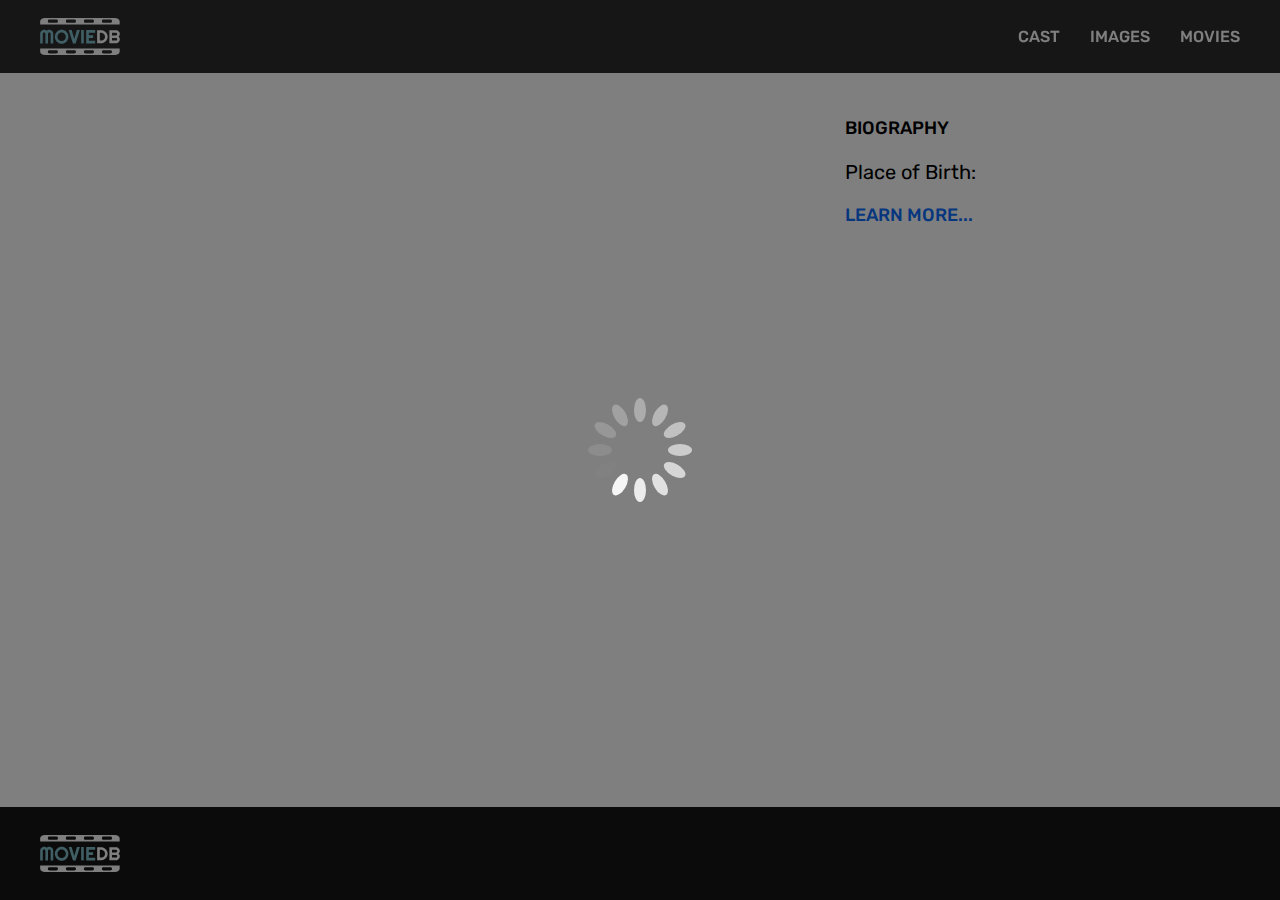
==== cast.html @ 1c2d643c "add cast page" ====
<!DOCTYPE html>
<html lang="en">
  <head>
    <meta charset="UTF-8" />
    <meta http-equiv="X-UA-Compatible" content="IE=edge" />
    <meta name="viewport" content="width=device-width, initial-scale=1.0" />
    <title>Movie</title>

    <!-- Favicon -->
    <!-- <link rel="shortcut icon" href="images/"> -->

    <!-- Stylesheets -->
    <link
      rel="stylesheet"
      href="https://cdn.jsdelivr.net/npm/swiper@8/swiper-bundle.min.css"
    />
    <link rel="stylesheet" href="css/normalize.css" />
    <link rel="stylesheet" href="css/main.css" />
  </head>

  <body id="home">
    <!-- HEADER -->
    <header class="site-header" data-site-header>
      <div class="container site-header__container">
        <a href="index.html" class="logo">
          <img
            class="logo__img"
            src="images/logo.svg"
            alt="MovieDB"
            width="80"
            height="37"
          />
        </a>
        <nav class="sitenav">
          <ul class="sitenav__list">
            <li class="sitenav__item">
              <a class="sitenav__link" href="#cast">Cast</a>
            </li>
            <li class="sitenav__item">
              <a class="sitenav__link" href="#images">Images</a>
            </li>
            <li class="sitenav__item">
              <a class="sitenav__link" href="#movies">Movies</a>
            </li>
          </ul>
        </nav>
      </div>
    </header>
    <!-- /HEADER -->

    <!-- MAIN CONTENT -->
    <main class="main-content">
      <!-- CAST -->
      <section class="cast" id="cast">
        <div class="container cast__inner">
          <div class="cast__card card-cast">
            <img class="card-cast__img" width="" height="" data-cast-img />
            <div class="card-cast__content">
              <h2 class="card-cast__name" data-cast-name></h2>
              <p class="card-cast__bio">
                <span class="card-cast__bio-top">BIOGRAPHY</span>

                <span class="card-cast__bio-inner" data-cast-bio></span>
              </p>
              <p class="card-cast__birth" data-cast-birth></p>
              <p class="card-cast__birth-place">
                Place of Birth:
                <span class="card-cast-birth-place-inner" data-cast-place>
                </span>
              </p>
              <p class="card-cast__rating" data-cast-rating></p>
              <a class="card-cast__link" data-cast-link>Learn more...</a>
            </div>
          </div>
        </div>
      </section>
      <!-- /CAST -->

      <!-- CAST-IMAGES -->
      <section class="swiper cast-images container" id="images">
        <h2 class="cast-images__title movie__title" data-cast-images-title></h2>
        <div
          class="cast-images__wrapper swiper-wrapper"
          data-cast-images-wrapper
        ></div>
      </section>
      <!-- /CAST-IMAGEs -->

      <!-- CAST-MOVIE -->
      <section class="cast-movie" id="movies">
        <h2 class="cast-movie__title movie__title" data-cast-movie-title></h2>
        <div
          class="container cast-movie__wrapper movie__wrapper"
          data-cast-movie-wrapper
        ></div>
      </section>
      <!-- /CAST-MOVIE -->
    </main>
    <!-- /MAIN CONTENT -->

    <!-- FOOTER -->
    <header class="site-footer">
      <div class="container site-footer__container">
        <a href="/" class="logo">
          <img
            class="logo__img"
            src="images/logo.svg"
            alt="MovieDB"
            width="80"
            height="37"
          />
        </a>
      </div>
    </header>
    <!-- /FOOTER -->

    <!-- TEMPLATE POPULAR -->
    <template data-card-template>
      <div class="popular__card card-popular">
        <img class="card-popular__img" width="250" height="375" data-card-img />
        <span class="card-popular__rating-badge" data-card-rating></span>
        <h2 class="card-popular__title" data-card-title></h2>
        <a class="card-popular__link" href="" data-card-link></a>
      </div>
    </template>
    <!-- /TEMPLATE POPULAR -->

    <!-- LOADER -->
    <div class="loader hidden" data-loader>
      <img class="loader__img" src="images/spinner.svg" alt="loader" />
    </div>
    <!-- /LOADER -->

    <!-- SCRIPTS -->
    <script src="https://cdn.jsdelivr.net/npm/swiper@8/swiper-bundle.min.js"></script>
    <script src="js/main.js"></script>
    <script src="js/cast.js"></script>
  </body>
</html>
---- css/main.css ----
/* FONTS */
@font-face {
  font-weight: 400;
  src: url("../fonts/rubik-v23-latin-regular.woff2") format("woff2"), url("../fonts/rubik-v23-latin-regular.woff") format("woff");
  font-display: swap;
  font-family: "Rubik";
  font-style: normal;
}
@font-face {
  font-weight: 500;
  src: url("../fonts/rubik-v23-latin-500.woff2") format("woff2"), url("../fonts/rubik-v23-latin-500.woff") format("woff");
  font-display: swap;
  font-family: "Rubik";
  font-style: normal;
}
@font-face {
  font-weight: 600;
  src: url("../fonts/rubik-v23-latin-600.woff2") format("woff2"), url("../fonts/rubik-v23-latin-600.woff") format("woff");
  font-display: swap;
  font-family: "Rubik";
  font-style: normal;
}
@font-face {
  font-weight: 700;
  src: url("../fonts/rubik-v23-latin-700.woff2") format("woff2"), url("../fonts/rubik-v23-latin-700.woff") format("woff");
  font-display: swap;
  font-family: "Rubik";
  font-style: normal;
}
/* CUSTOM PROPS */
:root {
  --primary-bg-color: #fff;
  --text-color: #000;
}

/* GLOBAL */
html {
  scroll-behavior: smooth;
  height: 100%;
  box-sizing: border-box;
}

* {
  margin: 0;
  padding: 0;
  list-style-type: none;
  text-decoration: none;
}

*,
*::before,
*::after {
  box-sizing: inherit;
}

*:focus {
  outline: 2px dashed var(--text-color);
  outline-offset: 3px;
}

img {
  display: block;
  max-width: 100%;
  height: auto;
}

body {
  height: 100%;
  font-family: "Rubik", "Arial", sans-serif;
  font-size: 16px;
  font-weight: 400;
  line-height: 1.5;
  color: var(--text-color);
  background-color: var(--primary-bg-color);
  display: flex;
  flex-direction: column;
}

/* SCROLL BAR */
@media only screen and (min-width: 768px) {
  ::-webkit-scrollbar {
    width: 12px;
  }
}

@media only screen and (min-width: 768px) {
  ::-webkit-scrollbar-track {
    border-radius: 8px;
    box-shadow: inset 0 0 5px grey;
  }
}

@media only screen and (min-width: 768px) {
  ::-webkit-scrollbar-thumb {
    background: rgb(110, 110, 110);
    border-radius: 10px;
  }
  ::-webkit-scrollbar-thumb:hover {
    background: rgb(110, 110, 110);
  }
}

/* SITENAV */
.sitenav__list {
  display: flex;
  gap: 30px;
  text-transform: uppercase;
}

.sitenav__link {
  font-size: 16px;
  font-weight: 500;
  color: #fff;
  transition: font-size 0.5s ease;
}
@media only screen and (max-width: 768px) {
  .sitenav__link {
    font-size: 15px;
  }
}
@media only screen and (max-width: 576px) {
  .sitenav__link {
    font-size: 14px;
  }
}

/* LOGO */
@media only screen and (max-width: 576px) {
  .logo {
    margin-right: 20px;
  }
}

.logo__img {
  width: 80px;
  height: 37px;
}
@media screen and (max-width: 768px) {
  .logo__img {
    width: 70px;
    height: auto;
  }
}
@media screen and (max-width: 576px) {
  .logo__img {
    width: 60px;
  }
}

/* MAIN CONTENT */
.main-content {
  flex-grow: 1;
  padding-bottom: 50px;
}

/* ALERT TEXT */
.alert-text {
  width: 100%;
  display: block;
  text-align: center;
  font-size: 40px;
  font-weight: 500;
}

/* TO DOWN ANIM ARROW */
.to-down {
  position: absolute;
  z-index: 4;
  left: 50%;
  transform: translate(-50%);
  animation: down-anim 2s infinite;
  transition: bottom 0.5s ease, opacity 0.5s ease;
}
.to-down svg {
  width: 34px;
  height: 45px;
}
@media only screen and (max-width: 576px) {
  .to-down svg {
    width: 23px;
    height: 30px;
  }
}

.cast-images__wrapper {
  display: flex;
  width: 100%;
}

.cast-images__img {
  width: 100%;
}

@keyframes down-anim {
  0% {
    bottom: 70px;
  }
  25% {
    bottom: 55px;
  }
  50% {
    bottom: 70px;
  }
  75% {
    bottom: 55px;
  }
  100% {
    bottom: 70px;
  }
}
/* CONTAINER */
.container {
  width: 100%;
  max-width: 1240px;
  margin: 0 auto;
  padding: 0 20px;
}

/* MODAL */
.modal {
  position: fixed;
  z-index: 20;
  inset: 0;
  justify-content: center;
  align-items: flex-start;
  display: flex;
  visibility: hidden;
  transition: visibility 0.5s ease;
}
.modal .modal__inner {
  top: -100%;
  transform: translateY(-100%);
  transition: transform 0.7s ease, top 0.7s ease;
}
.modal.show {
  visibility: visible;
  background-color: rgba(0, 0, 0, 0.7);
  -webkit-backdrop-filter: blur(4px);
          backdrop-filter: blur(4px);
}
.modal.show .modal__inner {
  top: 50%;
  transform: translateY(-50%);
  transition: transform 0.7s ease, top 0.7s ease;
}

.modal__inner {
  position: relative;
  max-width: 800px;
  width: 100%;
  display: flex;
  flex-direction: column;
  background-color: #fff;
  border-radius: 10px;
  padding: 20px 30px;
  transition: max-width 0.5s ease, padding 0.5s ease;
}
@media only screen and (max-width: 992px) {
  .modal__inner {
    padding: 30px;
    max-width: 80%;
  }
}
@media only screen and (max-width: 576px) {
  .modal__inner {
    max-width: 90%;
    min-height: 270px;
  }
}

.modal__content {
  display: flex;
  align-items: center;
  gap: 30px;
  height: 100%;
}
@media only screen and (max-width: 768px) {
  .modal__content {
    flex-direction: column;
  }
}

.modal__close {
  position: absolute;
  right: 20px;
  top: 20px;
  font-size: 40px;
  border: none;
  background-color: transparent;
  padding: 0;
  margin: 0;
  transition: top 0.5s ease, right 0.5s ease;
}
@media only screen and (max-width: 992px) {
  .modal__close {
    right: 5px;
    top: 5px;
  }
}

.modal__video {
  border: none;
  max-width: 400px;
  width: 100%;
  height: 225px;
}
@media only screen and (max-width: 992px) {
  .modal__video {
    height: 100%;
  }
}

.modal__content-title {
  font-size: 20px;
  text-transform: uppercase;
  overflow: hidden;
  text-overflow: ellipsis;
  display: -webkit-box;
  -webkit-line-clamp: 1;
  line-clamp: 1;
  -webkit-box-orient: vertical;
  transition: font-size 0.5s ease;
}
@media only screen and (max-width: 992px) {
  .modal__content-title {
    font-size: 19px;
  }
}
@media only screen and (max-width: 768px) {
  .modal__content-title {
    font-size: 18px;
    text-align: center;
  }
}
@media only screen and (max-width: 576px) {
  .modal__content-title {
    font-size: 17px;
  }
}

.modal__content-desc {
  font-size: 18px;
  font-weight: 400;
  text-align: justify;
  overflow: hidden;
  text-overflow: ellipsis;
  display: -webkit-box;
  -webkit-line-clamp: 6;
  line-clamp: 6;
  -webkit-box-orient: vertical;
  transition: font-size 0.5s ease;
}
@media only screen and (max-width: 768px) {
  .modal__content-desc {
    font-size: 17px;
  }
}
@media only screen and (max-width: 576px) {
  .modal__content-desc {
    font-size: 16px;
  }
}

.loader {
  position: fixed;
  inset: 0;
  z-index: 20;
  background-color: rgba(0, 0, 0, 0.5);
  display: flex;
  align-items: center;
  justify-content: center;
}
.loader.hidden {
  display: none;
}

.loader__img {
  width: 200px;
  height: 200px;
}
@media only screen and (max-width: 768px) {
  .loader__img {
    width: 120px;
    height: 120px;
  }
}

/* HEADER */
.site-header {
  background-color: #171717;
  padding: 18px 0;
  background-color: rgba(23, 23, 23, 0.9);
  position: fixed;
  width: 100%;
  z-index: 10;
  top: 0;
  transition: padding 0.5s ease, background-color 0.5s ease;
}
.site-header.fixed {
  background-color: rgba(23, 23, 23, 0.6);
  -webkit-backdrop-filter: blur(5px);
          backdrop-filter: blur(5px);
  padding: 10px 0;
}
@media screen and (max-width: 768px) {
  .site-header {
    padding: 20px 0;
  }
}
@media screen and (max-width: 576px) {
  .site-header {
    padding: 15px 0;
  }
}

.site-header__container {
  display: flex;
  align-items: center;
  justify-content: space-between;
}

/* TOP BANNER */
.top-banner {
  position: relative;
  -webkit-user-select: none;
     -moz-user-select: none;
          user-select: none;
  background-color: #000;
  transition: height 0.5s ease;
}

.top-banner__img {
  width: 100%;
  -o-object-fit: cover;
     object-fit: cover;
  height: 100vh;
  filter: brightness(0.3);
}
@media only screen and (max-width: 992px) {
  .top-banner__img {
    min-width: 100%;
  }
}

.top-banner__content {
  position: absolute;
  inset: 0;
  display: flex;
  align-items: center;
  justify-content: center;
}

.top-banner__content-inner {
  max-width: 600px;
  width: 100%;
  transform: translateX(-250px);
  color: #fff;
  transition: transform 0.5s ease;
}
@media only screen and (max-width: 1240px) {
  .top-banner__content-inner {
    transform: translateX(0);
  }
}
@media only screen and (max-width: 992px) {
  .top-banner__content-inner {
    font-size: 28px;
    transform: translateY(100px);
  }
}
@media only screen and (max-width: 768px) {
  .top-banner__content-inner {
    font-size: 24px;
    padding: 0 20px;
  }
}
@media only screen and (max-width: 576px) {
  .top-banner__content-inner {
    font-size: 22px;
  }
}

.top-banner__title {
  text-align: center;
  margin-bottom: 10px;
  font-size: 32px;
  text-transform: uppercase;
  transition: font-size 0.5s ease;
}
@media only screen and (max-width: 992px) {
  .top-banner__title {
    font-size: 28px;
  }
}
@media only screen and (max-width: 768px) {
  .top-banner__title {
    font-size: 24px;
  }
}
@media only screen and (max-width: 576px) {
  .top-banner__title {
    font-size: 22px;
  }
}

.top-banner__desc {
  font-size: 21px;
  text-align: justify;
  margin-bottom: 15px;
  overflow: hidden;
  text-overflow: ellipsis;
  display: -webkit-box;
  -webkit-line-clamp: 4;
  line-clamp: 4;
  -webkit-box-orient: vertical;
  transition: font-size 0.5s ease, margin 0.5s ease;
}
.top-banner__desc--movie {
  -webkit-line-clamp: 7;
  line-clamp: 7;
}
@media only screen and (max-width: 992px) {
  .top-banner__desc {
    font-size: 20px;
    -webkit-line-clamp: 5;
    line-clamp: 5;
    margin-bottom: 12px;
  }
}
@media only screen and (max-width: 768px) {
  .top-banner__desc {
    font-size: 18px;
    -webkit-line-clamp: 6;
    line-clamp: 6;
    margin-bottom: 7px;
  }
}
@media only screen and (max-width: 576px) {
  .top-banner__desc {
    font-size: 15px;
    -webkit-line-clamp: 7;
    line-clamp: 7;
    margin-bottom: 4px;
  }
}

.top-banner__link {
  color: #0d6efd;
  font-weight: 500;
  font-size: 18px;
  text-transform: uppercase;
}
@media only screen and (max-width: 992px) {
  .top-banner__link {
    font-size: 17px;
  }
}
@media only screen and (max-width: 768px) {
  .top-banner__link {
    font-size: 16px;
  }
}
@media only screen and (max-width: 576px) {
  .top-banner__link {
    font-size: 15px;
  }
}

/* POPULAR */
.upcoming,
.popular,
.top {
  -webkit-user-select: none;
     -moz-user-select: none;
          user-select: none;
  padding-top: 100px;
}

.movie__title {
  font-size: 48px;
  text-align: center;
  margin-bottom: 30px;
  transition: font-size 0.5s ease;
}
@media only screen and (max-width: 992px) {
  .movie__title {
    font-size: 42px;
  }
}
@media only screen and (max-width: 768px) {
  .movie__title {
    font-size: 36px;
  }
}
@media only screen and (max-width: 576px) {
  .movie__title {
    font-size: 30px;
  }
}

.movie__wrapper {
  display: flex;
  flex-wrap: wrap;
  gap: 30px;
  row-gap: 50px;
  justify-content: center;
  margin-bottom: 50px;
  transition: gap 0.5s ease;
}
@media only screen and (max-width: 992px) {
  .movie__wrapper {
    gap: 25px;
  }
}
@media only screen and (max-width: 768px) {
  .movie__wrapper {
    gap: 20px;
  }
}
@media only screen and (max-width: 576px) {
  .movie__wrapper {
    gap: 15px;
  }
}

.movie__load {
  display: flex;
  justify-content: center;
}

.movie__load-btn {
  border: none;
  min-width: 12px;
  text-align: center;
  padding: 12px 24px;
  cursor: pointer;
  display: inline-block;
  border-radius: 5px;
  background-color: #2e2a2a;
  color: #fff;
}
.movie__load-btn.d-none {
  display: none;
}

/* CARD */
.card-popular {
  max-width: 213px;
  width: 100%;
  display: flex;
  flex-direction: column;
  position: relative;
  transition: max-width 0.5s ease;
}
.card-popular::before {
  content: "";
  display: inline-block;
  position: absolute;
  z-index: 1;
  inset: 0;
  background-color: rgba(0, 0, 0, 0.7);
  opacity: 0;
  transition: opacity 0.3s ease;
}
@media only screen and (max-width: 768px) {
  .card-popular::before {
    transform: scale(0);
  }
}
.card-popular:hover::before {
  opacity: 1;
}
@media only screen and (max-width: 768px) {
  .card-popular:hover::before {
    opacity: 0;
  }
}
.card-popular:hover .card-popular__title {
  opacity: 1;
}
.card-popular:hover .card-popular__btn {
  opacity: 0.8;
  transform: translate(-50%, -50%) scale(1);
}
@media only screen and (max-width: 576px) {
  .card-popular {
    max-width: 157px;
  }
}

.card-popular__img {
  width: 100%;
  height: 350px;
  -o-object-fit: cover;
     object-fit: cover;
}
@media only screen and (max-width: 768px) {
  .card-popular__img {
    margin-bottom: 6px;
  }
}
@media only screen and (max-width: 576px) {
  .card-popular__img {
    height: auto;
  }
}

.card-popular__rating-badge {
  display: inline-block;
  width: 35px;
  height: 35px;
  border: 3px solid transparent;
  border-radius: 50%;
  display: flex;
  align-items: center;
  justify-content: center;
  text-align: center;
  background-color: #000;
  font-size: 16px;
  color: #fff;
  position: absolute;
  top: 10px;
  left: 10px;
  z-index: 2;
  transition: font-size 0.5s ease, width 0.5s ease;
}
@media only screen and (max-width: 576px) {
  .card-popular__rating-badge {
    font-size: 12px;
    width: 30px;
    height: 30px;
  }
}

.card-popular__title {
  font-size: 17px;
  font-weight: 500;
  position: absolute;
  left: 50%;
  width: 100%;
  padding: 0 10px;
  transform: translateX(-50%);
  text-align: center;
  z-index: 2;
  bottom: 20px;
  color: #fff;
  opacity: 0;
  transition: opacity 0.5s ease, font-size 0.5s ease;
}
@media only screen and (max-width: 768px) {
  .card-popular__title {
    font-size: 16px;
    position: static;
    color: #000;
    opacity: 1;
    transform: none;
  }
}
@media only screen and (max-width: 576px) {
  .card-popular__title {
    font-size: 15px;
  }
}

.card-popular__link {
  position: absolute;
  inset: 0;
  z-index: 3;
}

/* CASTS */
.casts {
  padding: 70px;
}

.casts__title {
  margin-bottom: 20px;
}

.casts-card {
  max-width: 318px;
  position: relative;
}

.casts-card__img {
  width: 100%;
  height: auto;
}

.casts-card__link {
  position: absolute;
  inset: 0;
}

.cast-movie {
  padding-top: 70px;
}

/* SWIPER */
.casts .swiper-slide {
  display: flex;
  justify-content: center;
}

.cast {
  padding-top: 100px;
}

.card-cast {
  display: flex;
  align-items: flex-start;
  justify-content: center;
  gap: 40px;
}
@media only screen and (max-width: 768px) {
  .card-cast {
    flex-direction: column;
    align-items: center;
  }
}

.card-cast__img {
  max-width: 500px;
  width: 100%;
  height: auto;
  transition: max-width 0.5s ease;
}
@media only screen and (max-width: 1240px) {
  .card-cast__img {
    max-width: 400px;
  }
}
@media only screen and (max-width: 992px) {
  .card-cast__img {
    max-width: 350px;
  }
}

.card-cast__content {
  text-align: justify;
}

.card-cast__name {
  margin-bottom: 15px;
}

.card-cast__bio {
  margin-bottom: 10px;
}
@media only screen and (min-width: 768px) {
  .card-cast__bio {
    overflow: hidden;
    text-overflow: ellipsis;
    display: -webkit-box;
    -webkit-line-clamp: 24;
    line-clamp: 24;
    -webkit-box-orient: vertical;
  }
}

.card-cast__bio-top {
  display: block;
  font-size: 18px;
  font-weight: 500;
  margin-bottom: 5px;
}
@media only screen and (max-width: 1240px) {
  .card-cast__bio-top {
    font-size: 17px;
  }
}

.card-cast__birth {
  font-size: 20px;
  margin-bottom: 10px;
}

.card-cast__birth-place {
  margin-bottom: 15px;
  font-size: 20px;
}
@media only screen and (max-width: 1240px) {
  .card-cast__birth-place {
    font-size: 18px;
  }
}

.card-cast__rating {
  font-size: 18px;
  margin-bottom: 10px;
}

.card-cast__link {
  font-size: 18px;
  text-transform: uppercase;
  color: #0d6efd;
  font-weight: 500;
}

.trailers {
  padding-top: 70px;
  -webkit-user-select: none;
     -moz-user-select: none;
          user-select: none;
}

.trailers__title {
  margin-bottom: 20px;
}

.trailers-card {
  max-width: 480px;
  -webkit-user-select: none;
     -moz-user-select: none;
          user-select: none;
}

.trailers-card__video {
  width: 100%;
  height: auto;
}

.trailers .swiper-slide {
  display: flex;
  justify-content: center;
}

.site-footer {
  background-color: #171717;
  padding: 28px 0;
}
@media screen and (max-width: 768px) {
  .site-footer {
    padding: 20px 0;
  }
}
@media screen and (max-width: 576px) {
  .site-footer {
    padding: 15px 0;
  }
}/*# sourceMappingURL=main.css.map */
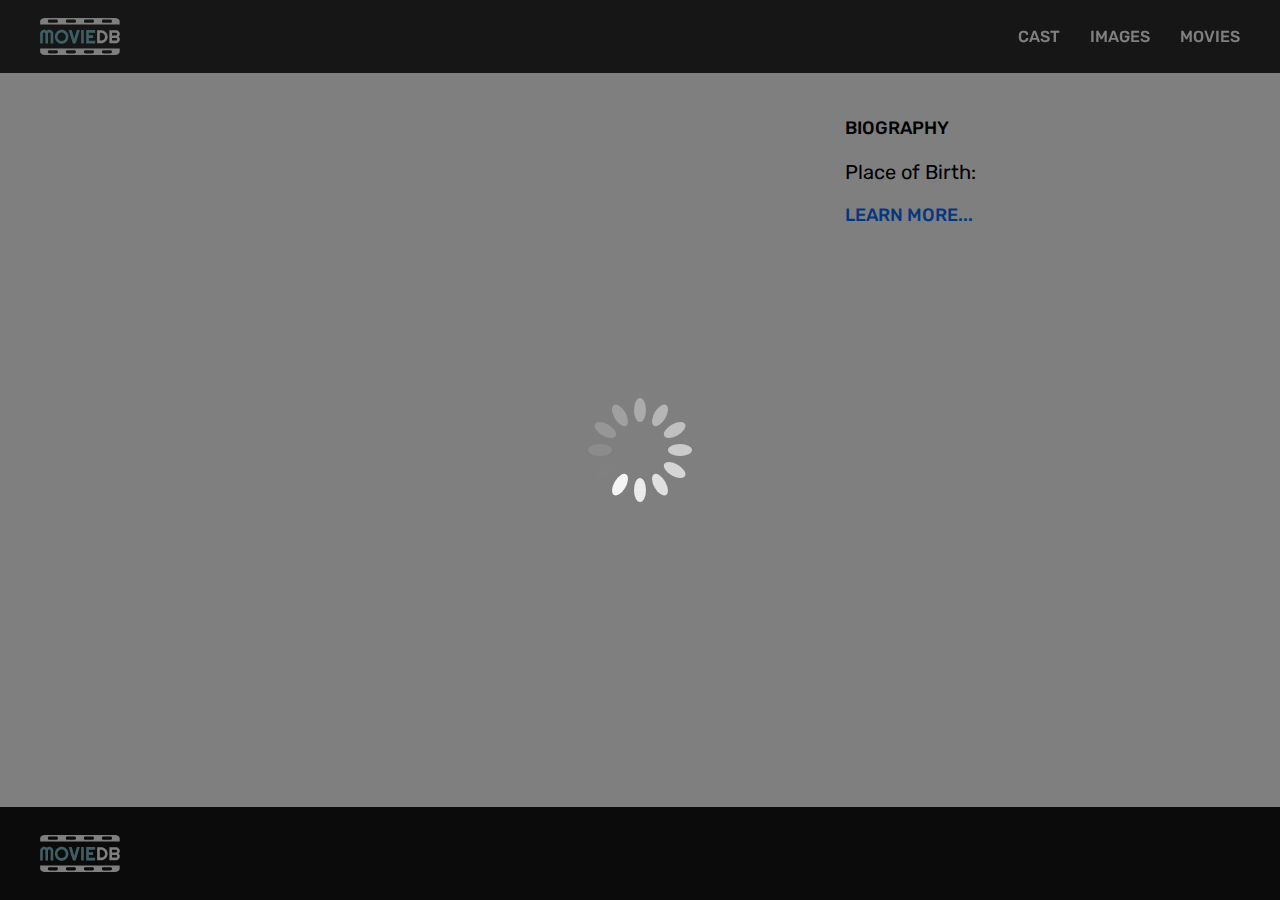
==== commit 22489d54: "add changes" ====
--- a/cast.html
+++ b/cast.html
@@ -22,7 +22,7 @@
     <!-- HEADER -->
     <header class="site-header" data-site-header>
       <div class="container site-header__container">
-        <a href="index.html" class="logo">
+        <a href="/" class="logo">
           <img
             class="logo__img"
             src="images/logo.svg"
--- a/css/main.css
+++ b/css/main.css
@@ -105,6 +105,17 @@
   display: flex;
   gap: 30px;
   text-transform: uppercase;
+  transition: gap 0.5s ease;
+}
+@media only screen and (max-width: 768px) {
+  .sitenav__list {
+    gap: 20px;
+  }
+}
+@media only screen and (max-width: 576px) {
+  .sitenav__list {
+    gap: 15px;
+  }
 }
 
 .sitenav__link {
@@ -160,6 +171,17 @@
   text-align: center;
   font-size: 40px;
   font-weight: 500;
+  transition: font-size 0.5s ease;
+}
+@media only screen and (max-width: 768px) {
+  .alert-text {
+    font-size: 28px;
+  }
+}
+@media only screen and (max-width: 576px) {
+  .alert-text {
+    font-size: 20px;
+  }
 }
 
 /* TO DOWN ANIM ARROW */
@@ -566,8 +588,33 @@
   }
 }
 
+.search {
+  padding-top: 100px;
+}
+
+.form-search {
+  max-width: 740px;
+  padding: 0 20px;
+  width: 100%;
+  margin: 0 auto;
+  display: flex;
+  margin-bottom: 20px;
+}
+
+.form-search__field {
+  padding: 10px 20px 10px 40px;
+  background: url("../images/icon-search.svg") no-repeat 10px center/22px;
+  border-radius: 10px;
+  display: block;
+  width: 100%;
+  border: 1px solid #000;
+}
+
 /* POPULAR */
-.upcoming,
+.upcoming {
+  padding-top: 30px;
+}
+
 .popular,
 .top {
   -webkit-user-select: none;
@@ -579,7 +626,7 @@
 .movie__title {
   font-size: 48px;
   text-align: center;
-  margin-bottom: 30px;
+  margin-bottom: 10px;
   transition: font-size 0.5s ease;
 }
 @media only screen and (max-width: 992px) {
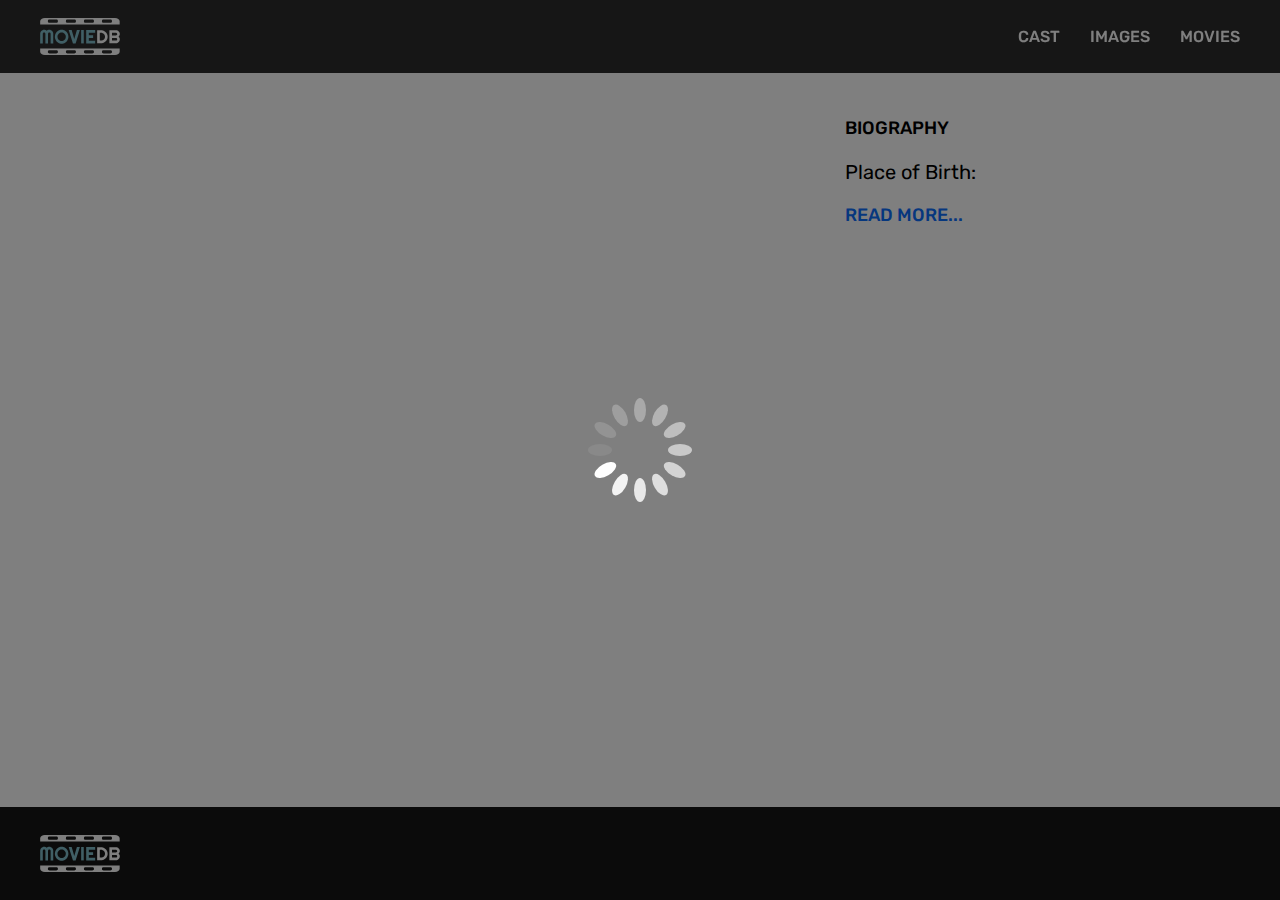
==== commit df584e1b: "add changes" ====
--- a/cast.html
+++ b/cast.html
@@ -69,7 +69,9 @@
                 </span>
               </p>
               <p class="card-cast__rating" data-cast-rating></p>
-              <a class="card-cast__link" data-cast-link>Learn more...</a>
+              <a class="card-cast__link" target="_blank" data-cast-link
+                >Read more...</a
+              >
             </div>
           </div>
         </div>
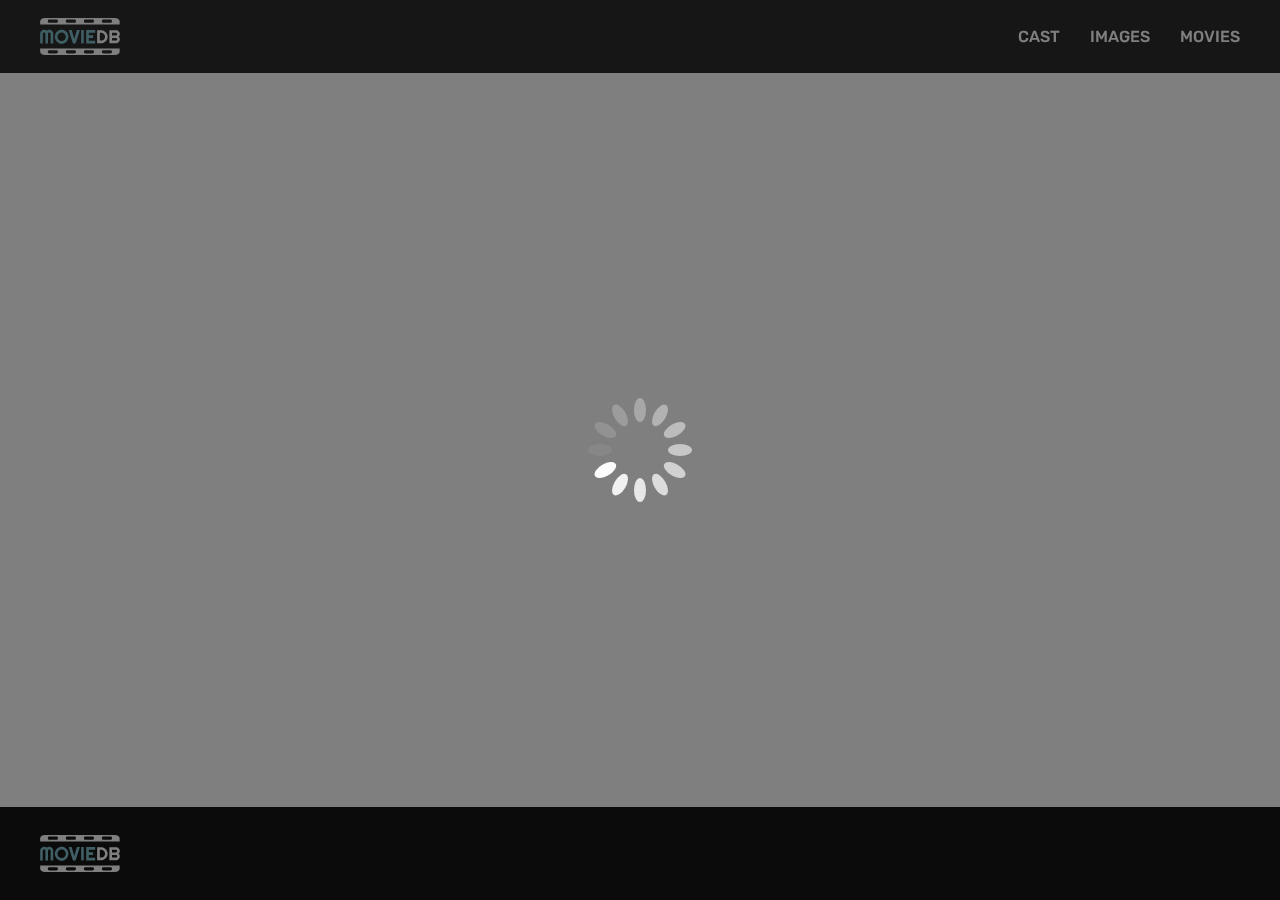
==== commit 008a8b65: "add changes" ====
--- a/cast.html
+++ b/cast.html
@@ -58,19 +58,19 @@
             <div class="card-cast__content">
               <h2 class="card-cast__name" data-cast-name></h2>
               <p class="card-cast__bio">
-                <span class="card-cast__bio-top">BIOGRAPHY</span>
+                <span class="card-cast__bio-top"></span>
 
                 <span class="card-cast__bio-inner" data-cast-bio></span>
               </p>
               <p class="card-cast__birth" data-cast-birth></p>
               <p class="card-cast__birth-place">
-                Place of Birth:
+                
                 <span class="card-cast-birth-place-inner" data-cast-place>
                 </span>
               </p>
               <p class="card-cast__rating" data-cast-rating></p>
               <a class="card-cast__link" target="_blank" data-cast-link
-                >Read more...</a
+                ></a
               >
             </div>
           </div>
--- a/css/main.css
+++ b/css/main.css
@@ -817,7 +817,7 @@
 
 /* CASTS */
 .casts {
-  padding: 70px;
+  padding: 70px 0;
 }
 
 .casts__title {
@@ -850,13 +850,13 @@
 }
 
 .cast {
-  padding-top: 100px;
+  padding: 100px 0;
 }
 
 .card-cast {
   display: flex;
   align-items: flex-start;
-  justify-content: center;
+  justify-content: space-around;
   gap: 40px;
 }
 @media only screen and (max-width: 768px) {
@@ -957,9 +957,6 @@
 
 .trailers-card {
   max-width: 480px;
-  -webkit-user-select: none;
-     -moz-user-select: none;
-          user-select: none;
 }
 
 .trailers-card__video {
@@ -967,6 +964,11 @@
   height: auto;
 }
 
+@media only screen and (min-width: 768px) {
+  .trailers .swiper-wrapper {
+    justify-content: center;
+  }
+}
 .trailers .swiper-slide {
   display: flex;
   justify-content: center;
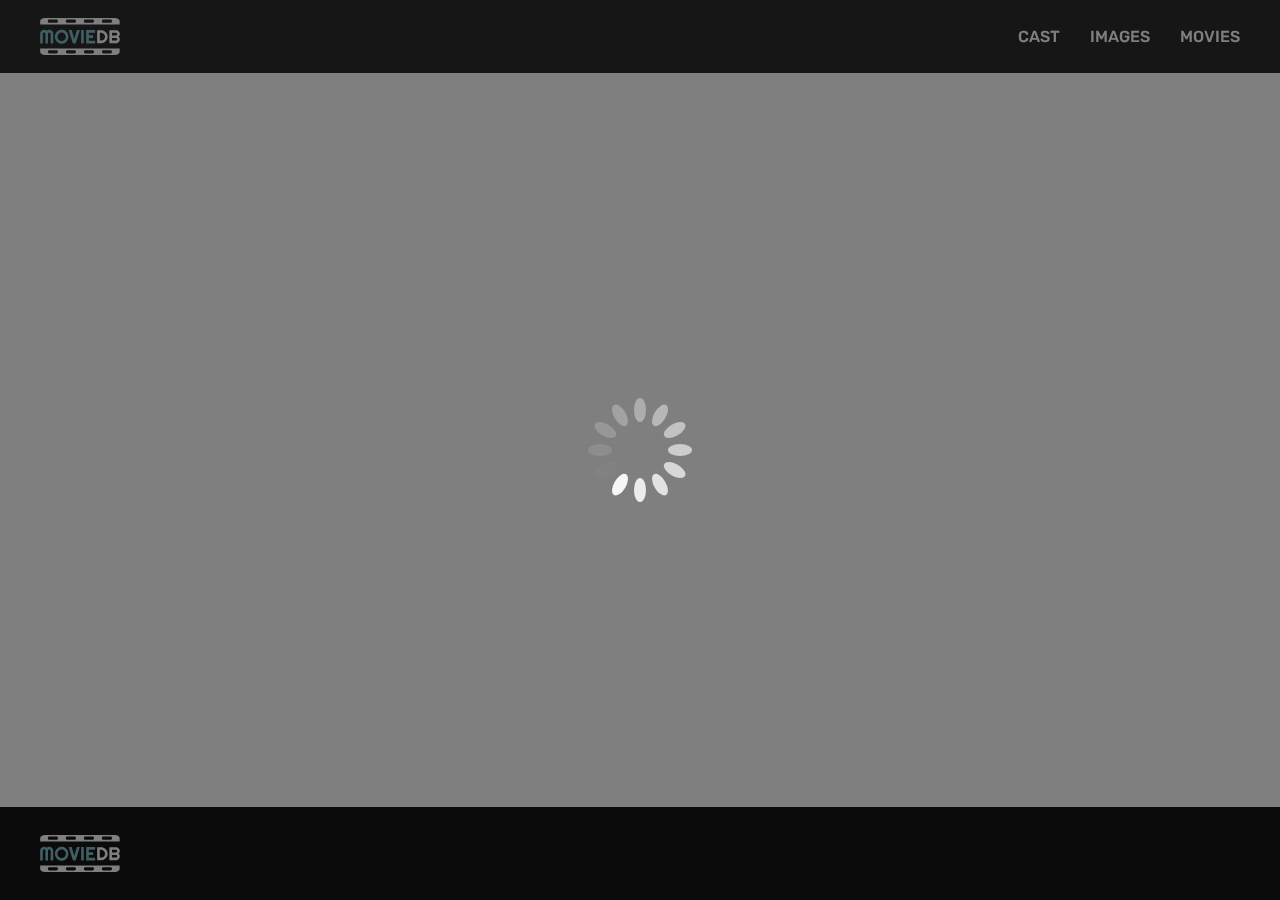
==== commit eb14ba7b: "add changes" ====
--- a/cast.html
+++ b/cast.html
@@ -50,6 +50,12 @@
 
     <!-- MAIN CONTENT -->
     <main class="main-content">
+      <!-- TO TOP -->
+      <button class="to-top-button hidden" type="button" data-to-top-btn>
+        <img src="images/icon-top-arrow.svg" alt="" aria-hidden="true" />
+      </button>
+      <!-- /TO TOP -->
+
       <!-- CAST -->
       <section class="cast" id="cast">
         <div class="container cast__inner">
@@ -64,14 +70,11 @@
               </p>
               <p class="card-cast__birth" data-cast-birth></p>
               <p class="card-cast__birth-place">
-                
                 <span class="card-cast-birth-place-inner" data-cast-place>
                 </span>
               </p>
               <p class="card-cast__rating" data-cast-rating></p>
-              <a class="card-cast__link" target="_blank" data-cast-link
-                ></a
-              >
+              <a class="card-cast__link" target="_blank" data-cast-link></a>
             </div>
           </div>
         </div>
--- a/css/main.css
+++ b/css/main.css
@@ -98,6 +98,43 @@
   ::-webkit-scrollbar-thumb:hover {
     background: rgb(110, 110, 110);
   }
+}
+
+.visually-hidden {
+  position: absolute;
+  width: 1px;
+  height: 1px;
+  margin: -1px;
+  border: 0;
+  padding: 0;
+  white-space: nowrap;
+  -webkit-clip-path: inset(100%);
+          clip-path: inset(100%);
+  clip: rect(0 0 0 0);
+  overflow: hidden;
+}
+
+.to-top-button {
+  position: fixed;
+  bottom: 50px;
+  right: 50px;
+  z-index: 100;
+  border: none;
+  padding: 4px;
+  border-radius: 5px;
+  background-color: #171717;
+  border: 1px solid #fff;
+  opacity: 1;
+  pointer-events: auto;
+  transition: opacity 0.5s ease;
+}
+.to-top-button img {
+  width: 30px;
+  height: 30px;
+}
+.to-top-button.hidden {
+  opacity: 0;
+  pointer-events: none;
 }
 
 /* SITENAV */
@@ -964,11 +1001,6 @@
   height: auto;
 }
 
-@media only screen and (min-width: 768px) {
-  .trailers .swiper-wrapper {
-    justify-content: center;
-  }
-}
 .trailers .swiper-slide {
   display: flex;
   justify-content: center;
